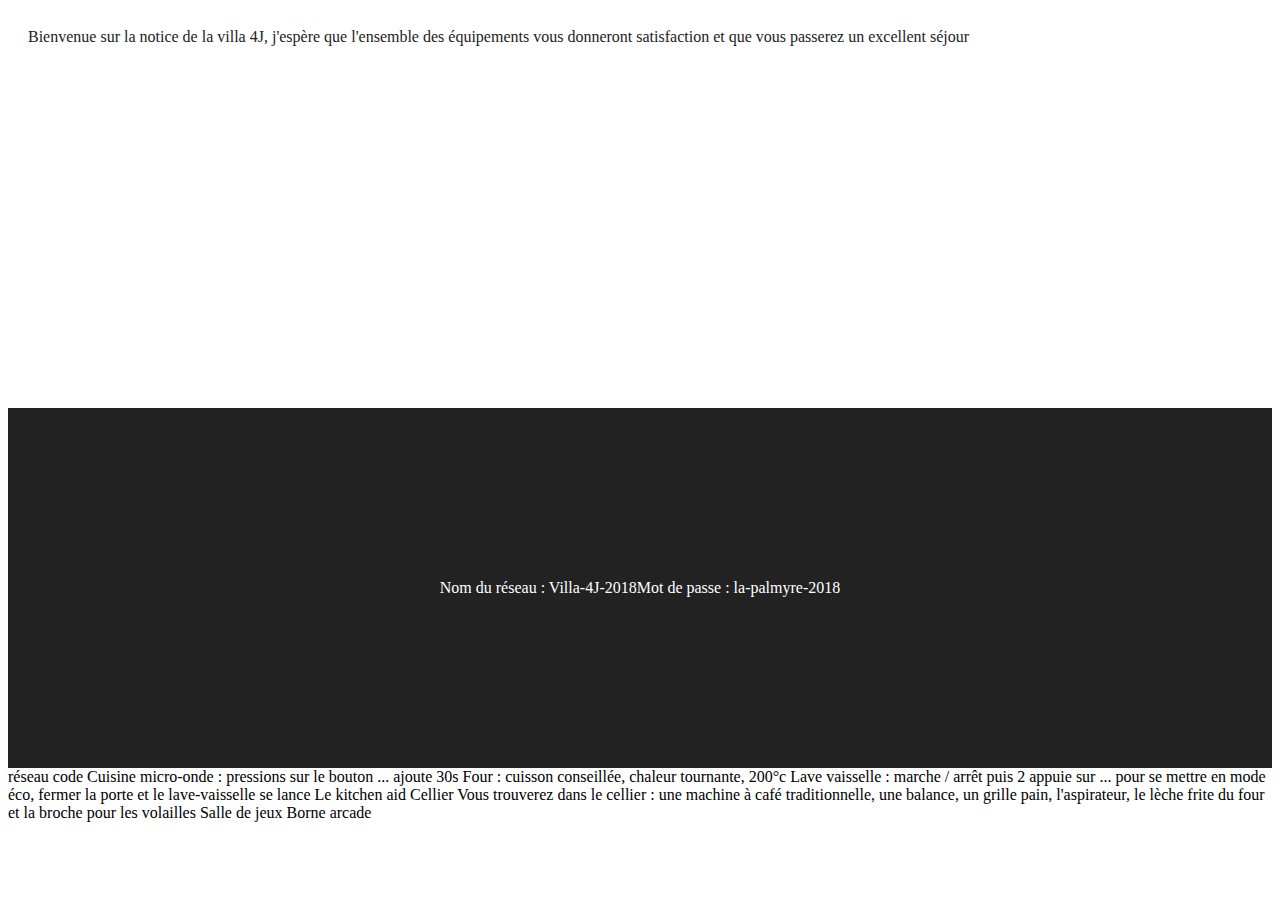
==== notice.html @ 370cd456 "create the notice page" ====
<!DOCTYPE html>
<html lang="en">
<head>
    <!-- Google Tag Manager -->
  <script>(function(w,d,s,l,i){w[l]=w[l]||[];w[l].push({'gtm.start':
  new Date().getTime(),event:'gtm.js'});var f=d.getElementsByTagName(s)[0],
  j=d.createElement(s),dl=l!='dataLayer'?'&l='+l:'';j.async=true;j.src=
  'https://www.googletagmanager.com/gtm.js?id='+i+dl;f.parentNode.insertBefore(j,f);
  })(window,document,'script','dataLayer','GTM-TRBDMS9');</script>
  <!-- End Google Tag Manager -->
  <meta charset="UTF-8">
  <meta name="viewport" content="width=device-width, initial-scale=1, shrink-to-fit=no">
  <title>Notice-Villa des 4J</title>

  <link rel="stylesheet" href="https://maxcdn.bootstrapcdn.com/bootstrap/4.0.0-beta.2/css/bootstrap.min.css" integrity="sha384-PsH8R72JQ3SOdhVi3uxftmaW6Vc51MKb0q5P2rRUpPvrszuE4W1povHYgTpBfshb" crossorigin="anonymous">

  <link rel="stylesheet" href="https://use.fontawesome.com/releases/v5.0.9/css/all.css" integrity="sha384-5SOiIsAziJl6AWe0HWRKTXlfcSHKmYV4RBF18PPJ173Kzn7jzMyFuTtk8JA7QQG1" crossorigin="anonymous">

  <link rel="stylesheet" href="https://cdnjs.cloudflare.com/ajax/libs/animate.css/3.5.2/animate.min.css">
  <link rel="stylesheet" href="my_style.css">
  <link rel="icon" href="http://capoolco.fr/wp-content/uploads/2015/04/swimming20-300x300.png">
</head>
<body>
  <!-- Google Tag Manager (noscript) -->
  <noscript><iframe src="https://www.googletagmanager.com/ns.html?id=GTM-TRBDMS9"
  height="0" width="0" style="display:none;visibility:hidden"></iframe></noscript>
  <!-- End Google Tag Manager (noscript) -->

  <div class="wrapper-bg-white d-flex justify-content-around">
    Bienvenue sur la notice de la villa 4J, j'espère que l'ensemble des équipements vous donneront satisfaction et que vous passerez un excellent séjour
  </div>
  <div class="wrapper wrapper-height d-flex flex-column justify-content-around">
    <i class="fas fa-wifi"></i>
    <p>Nom du réseau : Villa-4J-2018</p>
    <p>Mot de passe : la-palmyre-2018</p>

  </div>


  réseau
  code

  Cuisine
  micro-onde : pressions sur le bouton ... ajoute 30s
  Four : cuisson conseillée, chaleur tournante, 200°c
  Lave vaisselle : marche / arrêt puis 2 appuie sur ... pour se mettre en mode éco, fermer la porte et le lave-vaisselle se lance
  Le kitchen aid

  Cellier
  Vous trouverez dans le cellier :
  une machine à café traditionnelle, une balance, un grille pain, l'aspirateur, le lèche frite du four et la broche pour les volailles

  Salle de jeux
Borne arcade

<!--   <script src="https://code.jquery.com/jquery-3.2.1.slim.min.js" integrity="sha384-KJ3o2DKtIkvYIK3UENzmM7KCkRr/rE9/Qpg6aAZGJwFDMVNA/GpGFF93hXpG5KkN" crossorigin="anonymous"></script> -->
  <script src="https://code.jquery.com/jquery-3.1.0.js"></script>
  <script src="https://cdnjs.cloudflare.com/ajax/libs/popper.js/1.12.3/umd/popper.min.js" integrity="sha384-vFJXuSJphROIrBnz7yo7oB41mKfc8JzQZiCq4NCceLEaO4IHwicKwpJf9c9IpFgh" crossorigin="anonymous"></script>
  <script src="https://maxcdn.bootstrapcdn.com/bootstrap/4.0.0-beta.2/js/bootstrap.min.js" integrity="sha384-alpBpkh1PFOepccYVYDB4do5UnbKysX5WZXm3XxPqe5iKTfUKjNkCk9SaVuEZflJ" crossorigin="anonymous"></script>
  <script src="application.js"></script>
</body>
</html>
---- my_style.css ----
/*color variables*/
:root {
  --main-red: red;
  --main-blue: blue;
  --main-gray: #3A405A;
  --main-gray-dark: #222;
  --main-orange: #FF5714;
  --main-green: #A1C181;
  --main-white: #FFF;
  --main-bg: #353535;
  --main-black: #000;

  --wrapper-height: 65vh;
  --wrapper-bg-white-height: 40vh;
}

/*Principle element*/
body {
}

a {
  color: var(--main-gray-dark);
}

a:hover {
  text-decoration: none;
  color: var(--main-orange);
}

/*btn-calendar*/
.btn-circle {
  height: 50px;
  width: 50px;
  background-color: var(--main-orange);
  border-radius: 50%;
  color: var(--main-white);
  font-size: 25px;
  display: flex;
  justify-content: center;
  align-items: center;

}

.btn-circle a {
  color: var(--main-white);
}

.btn-circle:hover {
  border: 1px solid var(--main-orange);
  background-color: var(--main-white);
}

.btn-circle a:hover, i:hover {
  color: var(--main-orange);

}

.btn-video {
  bottom: 20px;
  right: 140px;

}.btn-phone {
  bottom: 20px;
  right: 100px;
}

.btn-mail {
  bottom: 20px;
  right: 60px;
}

.btn-calendar {
  bottom: 20px;
  right: 20px;
}

.btn-camera {
  position: absolute;
  bottom: 10px;

}

.wrapper-video {
  height:var(--wrapper-height);
  width: 100%;
  background-color: var(--main-gray-dark);
  text-align: center
}


/*item-head*/
.wrapper {
  /*height: var(--wrapper-height);*/
  width: 100%;
  display: flex;
  background-size: cover !important;
  background-position: center;
  align-items: center;
  justify-content: center;
  color: var(--main-white);
  position:relative;
  text-align: center;
  /*padding: 10px;*/
  background-color: var(--main-gray-dark)
}

.wrapper-height {
  height: var(--wrapper-bg-white-height);
}

.wrapper-bg-white {
  min-height: var(--wrapper-bg-white-height);
  color: var(--main-gray-dark);
  background-color: var(--main-white);
  flex-direction: column;
  padding: 20px;
}

.carousel-position {
  position: relative;
}

.home-page {
  height: var(--wrapper-height);
}

.text-shadow-banner {
  text-shadow: 0 5px 5px rgba(0,0,0,0.6);
}


.div-item {
  background-color: var(--main-white);
}

.visible {
  visibility: visible;
}
.invisible {
  visibility: hidden;
}

.informations {
  right: 3px;
  background-color: red;
  position: absolute;
  padding: 5px;
  border-radius: 3px;
  top: 39px;
  width: 150px;
  height:60px;
  /*TODO vertical text align*/
  box-shadow: 0 5px 5px rgba(0,0,0,0.2);
  transform: rotate(0.1turn);
  display: flex;
  justify-content: center;
  align-items: center;
}
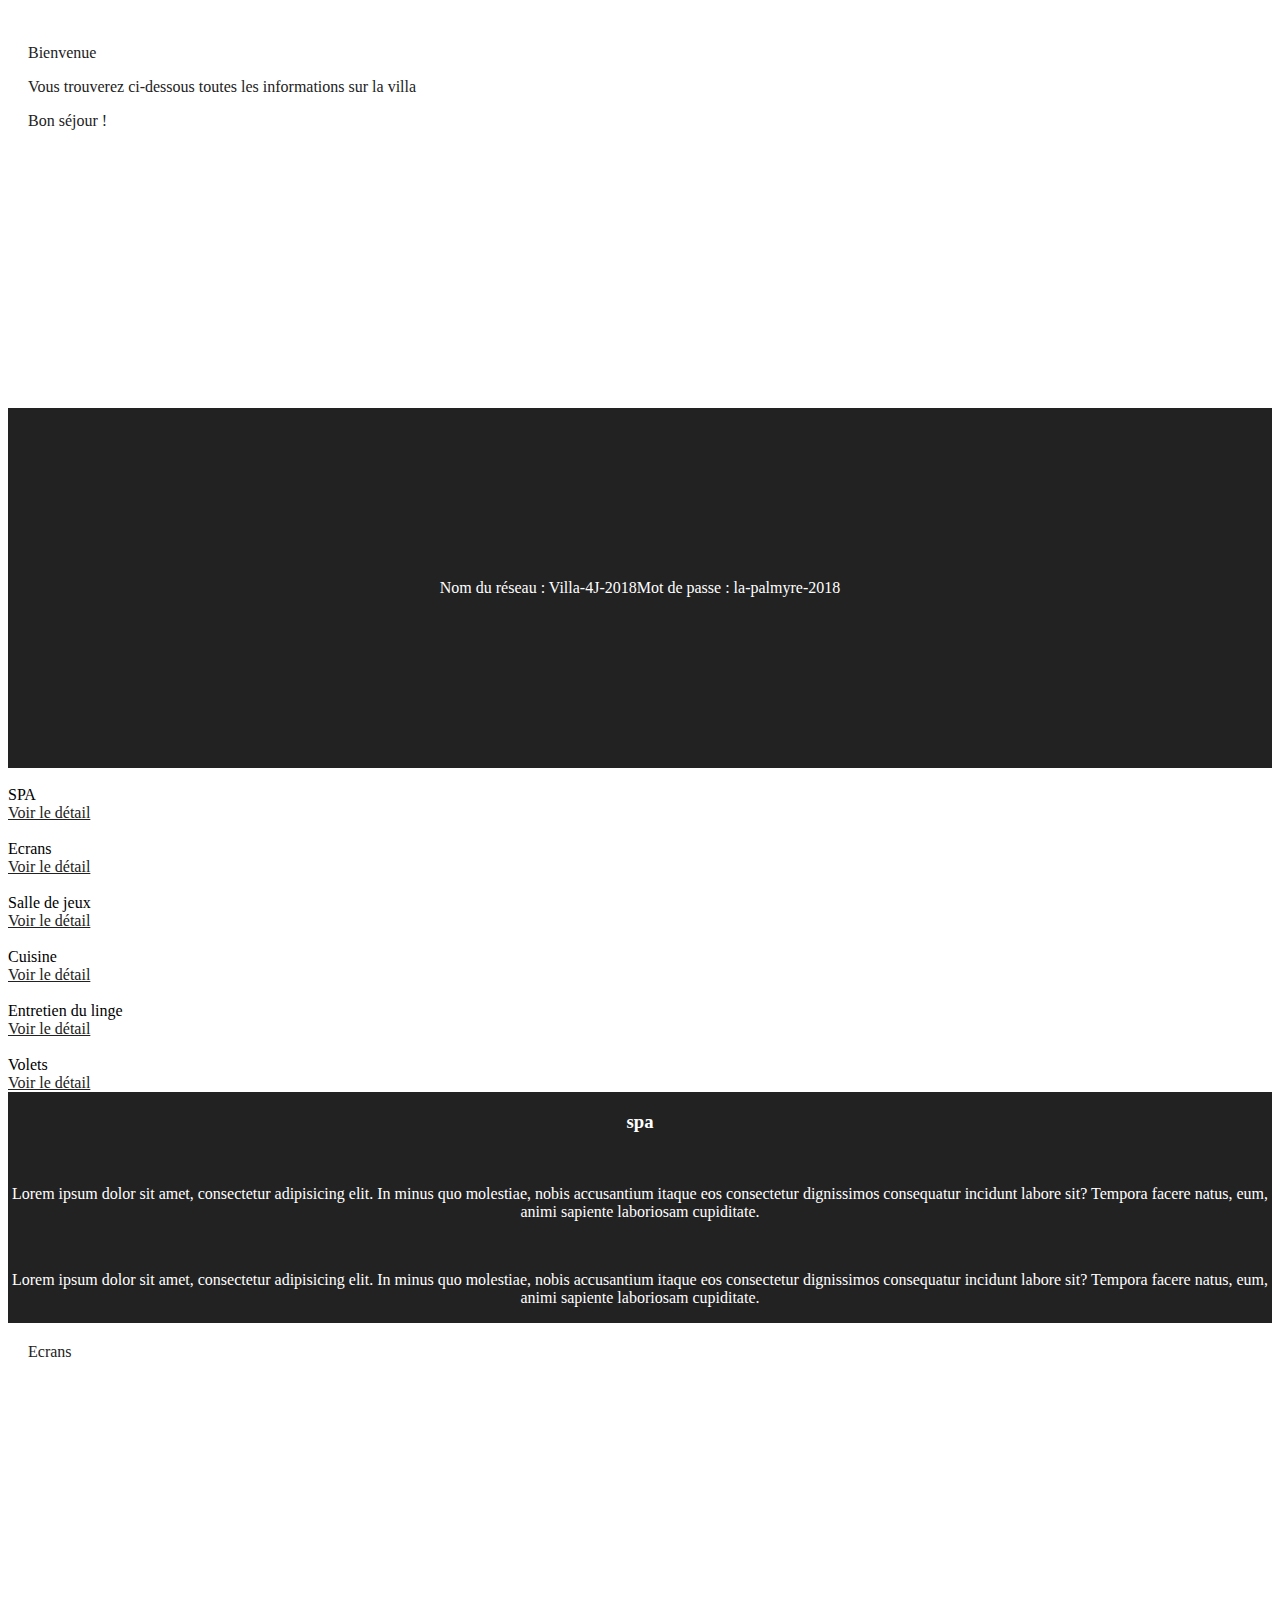
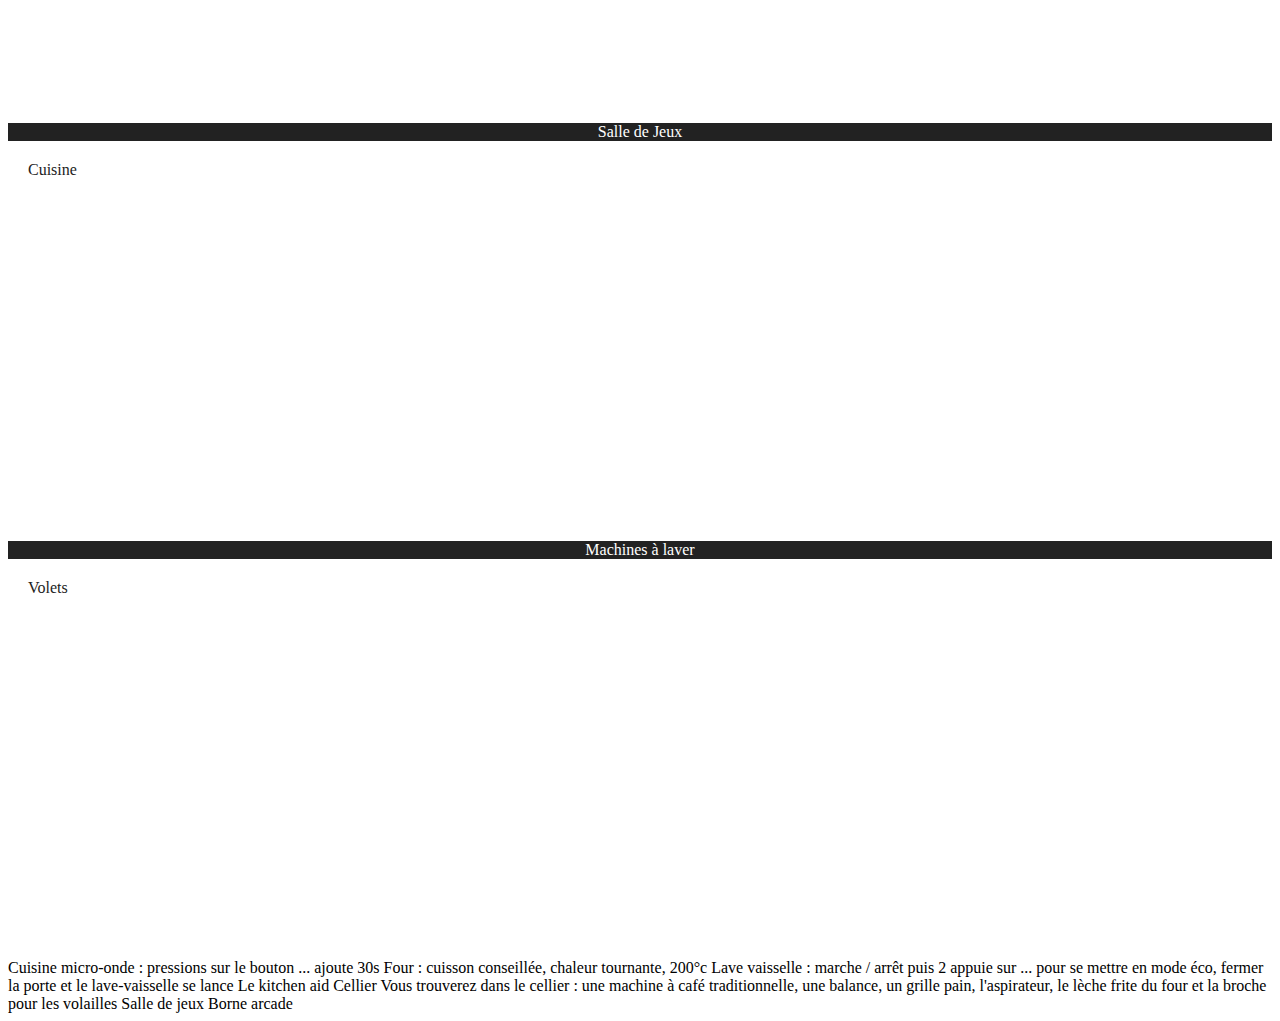
==== commit 1fab0119: "Fix the sun (size and color), organize a template for the notice stepts" ====
--- a/notice.html
+++ b/notice.html
@@ -26,19 +26,142 @@
   height="0" width="0" style="display:none;visibility:hidden"></iframe></noscript>
   <!-- End Google Tag Manager (noscript) -->
 
-  <div class="wrapper-bg-white d-flex justify-content-around">
-    Bienvenue sur la notice de la villa 4J, j'espère que l'ensemble des équipements vous donneront satisfaction et que vous passerez un excellent séjour
+  <div class="wrapper-bg-white d-flex justify-content-center">
+    <div class="sun-title text-center">
+      <i class="fas fa-sun"></i>
+    </div>
+    <div>
+      <p class="text-center">Bienvenue</p>
+      <p class="text-center">Vous trouverez ci-dessous toutes les informations sur la villa</p>
+      <p class="text-center">Bon séjour !</p>
+    </div>
   </div>
   <div class="wrapper wrapper-height d-flex flex-column justify-content-around">
     <i class="fas fa-wifi"></i>
     <p>Nom du réseau : Villa-4J-2018</p>
     <p>Mot de passe : la-palmyre-2018</p>
-
   </div>
 
-
-  réseau
-  code
+  <div class="container">
+    <div class="row">
+      <div class="col-sm-12 col-md-6 col-lg-3">
+          <div class="card my-3 shadow-lg"><img src="http://res.cloudinary.com/dmbf8fog4/image/upload/c_scale,w_600/v1524171006/IMG_3764_b7kdpb.jpg" alt="" class="card-img-top">
+              <div class="card-body">
+                <div class="card-title">
+                  SPA
+                </div>
+                  <a href="#spa" class="btn btn-primary btn-block">
+                    Voir le détail
+                  </a>
+              </div>
+            </img>
+          </div>
+      </div>
+      <div class="col-sm-12 col-md-6 col-lg-3">
+        <div class="card my-3"><img src="http://res.cloudinary.com/dmbf8fog4/image/upload/c_scale,w_600/v1526966107/IMG_4078_tdzbux.jpg" alt="" class="card-img-top">
+            <div class="card-body">
+              <div class="card-title">
+                Ecrans
+              </div>
+                <a href="#screens" class="btn btn-primary btn-block">
+                  Voir le détail
+                </a>
+            </div>
+          </img>
+        </div>
+      </div>
+      <div class="col-sm-12 col-md-6 col-lg-3">
+        <div class="card my-3"><img src="http://res.cloudinary.com/dmbf8fog4/image/upload/c_scale,w_600/v1526966107/IMG_4078_tdzbux.jpg" alt="" class="card-img-top">
+            <div class="card-body">
+              <div class="card-title">
+                Salle de jeux
+              </div>
+                <a href="#play-room" class="btn btn-primary btn-block">
+                  Voir le détail
+                </a>
+            </div>
+          </img>
+        </div>
+      </div>
+      <div class="col-sm-12 col-md-6 col-lg-3">
+        <div class="card my-3"><img src="http://res.cloudinary.com/dmbf8fog4/image/upload/c_scale,w_600/v1522051456/IMG_3537_s23v8b.jpg" alt="" class="card-img-top">
+            <div class="card-body">
+              <div class="card-title">
+                Cuisine
+              </div>
+                <a href="#kitchen" class="btn btn-primary btn-block">
+                  Voir le détail
+                </a>
+            </div>
+          </img>
+        </div>
+      </div>
+      <div class="col-sm-12 col-md-6 col-lg-3">
+        <div class="card my-3"><img src="http://res.cloudinary.com/dmbf8fog4/image/upload/c_scale,w_600/v1526966107/IMG_4078_tdzbux.jpg" alt="" class="card-img-top">
+            <div class="card-body">
+              <div class="card-title">
+                Entretien du linge
+              </div>
+                <a href="#washing-machines" class="btn btn-primary btn-block">
+                  Voir le détail
+                </a>
+            </div>
+          </img>
+        </div>
+      </div>
+      <div class="col-sm-12 col-md-6 col-lg-3">
+        <div class="card my-3"><img src="http://res.cloudinary.com/dmbf8fog4/image/upload/c_scale,w_600/v1526966107/IMG_4078_tdzbux.jpg" alt="" class="card-img-top">
+            <div class="card-body">
+              <div class="card-title">
+                Volets
+              </div>
+                <a href="#closing-doors" class="btn btn-primary btn-block">
+                  Voir le détail
+                </a>
+            </div>
+          </img>
+        </div>
+      </div>
+    </div>
+  </div>
+  <div class="container">
+    <div class="wrapper wrapper-heigt" id="spa">
+      <div class="row">
+        <div class="col-sm-12">
+          <h3>spa</h3>
+        </div>
+          <div class="col-sm-12 col-md-6 col-lg-3">
+            <div class="card my-3 shadow-lg">
+              <img src="http://res.cloudinary.com/dmbf8fog4/image/upload/c_scale,w_600/v1524171006/IMG_3764_b7kdpb.jpg" alt="" class="card-img-top">
+              <div class="card-body">
+                <p class="card-text">
+                  Lorem ipsum dolor sit amet, consectetur adipisicing elit. In minus quo molestiae, nobis accusantium itaque eos consectetur dignissimos consequatur incidunt labore sit? Tempora facere natus, eum, animi sapiente laboriosam cupiditate.
+                </p>
+              </div>
+            </div>
+          </div>
+          <div class="col-sm-12 col-md-1 d-flex align-items-center justify-content-center">
+            <i class="fas fa-arrow-circle-right"></i>
+          </div>
+          <div class="col-sm-12 col-md-6 col-lg-3">
+            <div class="card my-3 shadow-lg">
+              <img src="http://res.cloudinary.com/dmbf8fog4/image/upload/c_scale,w_600/v1524171006/IMG_3764_b7kdpb.jpg" alt="" class="card-img-top">
+              <div class="card-body">
+                <p class="card-text">
+                  Lorem ipsum dolor sit amet, consectetur adipisicing elit. In minus quo molestiae, nobis accusantium itaque eos consectetur dignissimos consequatur incidunt labore sit? Tempora facere natus, eum, animi sapiente laboriosam cupiditate.
+                </p>
+              </div>
+            </div>
+          </div>
+      </div>
+    </div>
+    <div class="wrapper-bg-white wrapper-heigt" id="screens">Ecrans</div>
+    <div class="wrapper wrapper-heigt" id="play-room">Salle de Jeux</div>
+    <div class="wrapper-bg-white wrapper-heigt" id="kitchen">Cuisine</div>
+    <div class="wrapper wrapper-heigt" id="washing-machines">Machines à laver</div>
+    <div class="wrapper-bg-white wrapper-heigt" id="closing-doors">Volets</div>
+  </div>
+</div>
 
   Cuisine
   micro-onde : pressions sur le bouton ... ajoute 30s
--- a/my_style.css
+++ b/my_style.css
@@ -156,3 +156,8 @@
   justify-content: center;
   align-items: center;
 }
+
+.sun-title {
+  color: orange;
+  font-size: 40px;
+}
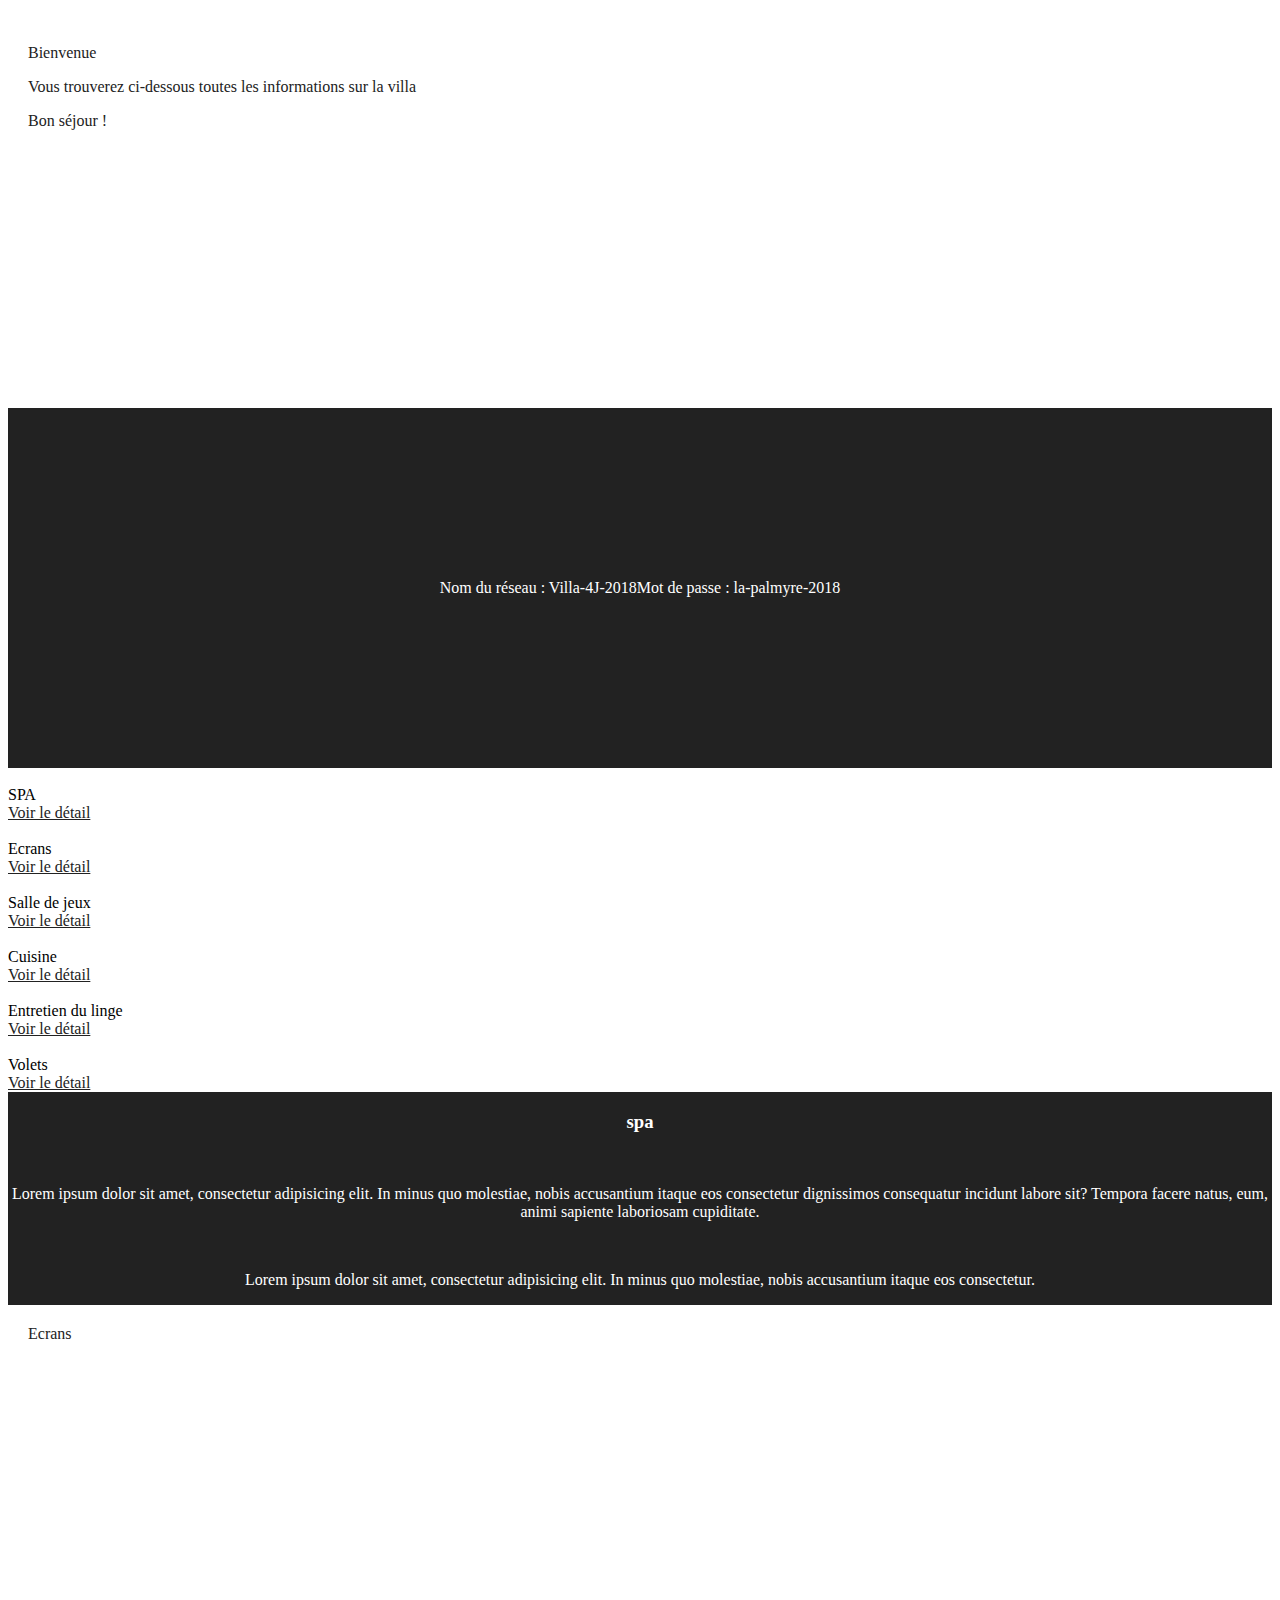
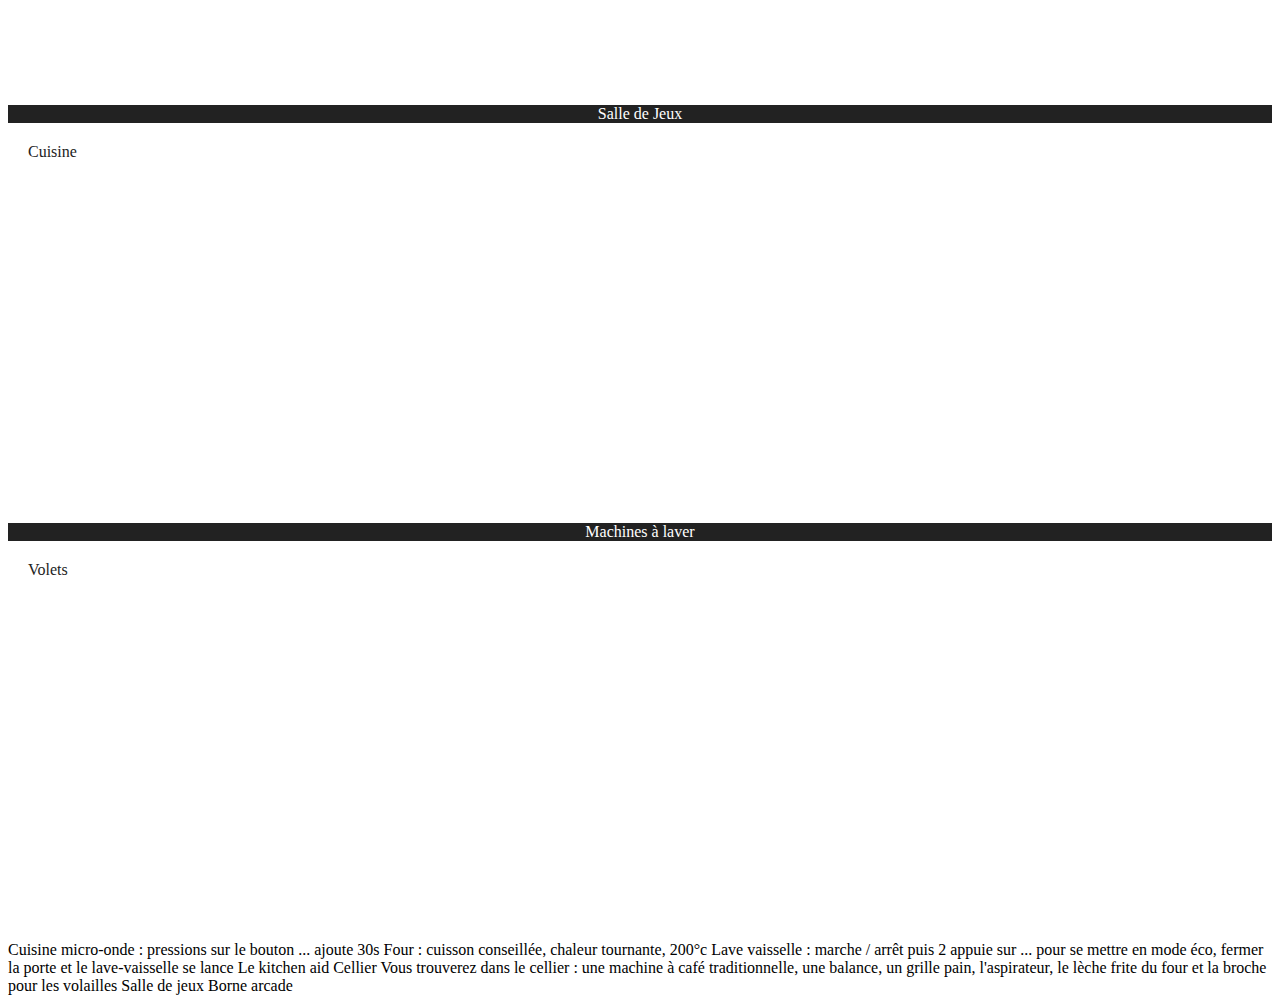
==== commit 4dd6b0c2: "change the card text color" ====
--- a/notice.html
+++ b/notice.html
@@ -131,9 +131,9 @@
           <h3>spa</h3>
         </div>
           <div class="col-sm-12 col-md-6 col-lg-3">
-            <div class="card my-3 shadow-lg">
+            <div class="card my-3">
               <img src="http://res.cloudinary.com/dmbf8fog4/image/upload/c_scale,w_600/v1524171006/IMG_3764_b7kdpb.jpg" alt="" class="card-img-top">
-              <div class="card-body">
+              <div class="card-body text-dark">
                 <p class="card-text">
                   Lorem ipsum dolor sit amet, consectetur adipisicing elit. In minus quo molestiae, nobis accusantium itaque eos consectetur dignissimos consequatur incidunt labore sit? Tempora facere natus, eum, animi sapiente laboriosam cupiditate.
                 </p>
@@ -144,11 +144,11 @@
             <i class="fas fa-arrow-circle-right"></i>
           </div>
           <div class="col-sm-12 col-md-6 col-lg-3">
-            <div class="card my-3 shadow-lg">
+            <div class="card my-3">
               <img src="http://res.cloudinary.com/dmbf8fog4/image/upload/c_scale,w_600/v1524171006/IMG_3764_b7kdpb.jpg" alt="" class="card-img-top">
-              <div class="card-body">
+              <div class="card-body text-dark">
                 <p class="card-text">
-                  Lorem ipsum dolor sit amet, consectetur adipisicing elit. In minus quo molestiae, nobis accusantium itaque eos consectetur dignissimos consequatur incidunt labore sit? Tempora facere natus, eum, animi sapiente laboriosam cupiditate.
+                  Lorem ipsum dolor sit amet, consectetur adipisicing elit. In minus quo molestiae, nobis accusantium itaque eos consectetur.
                 </p>
               </div>
             </div>
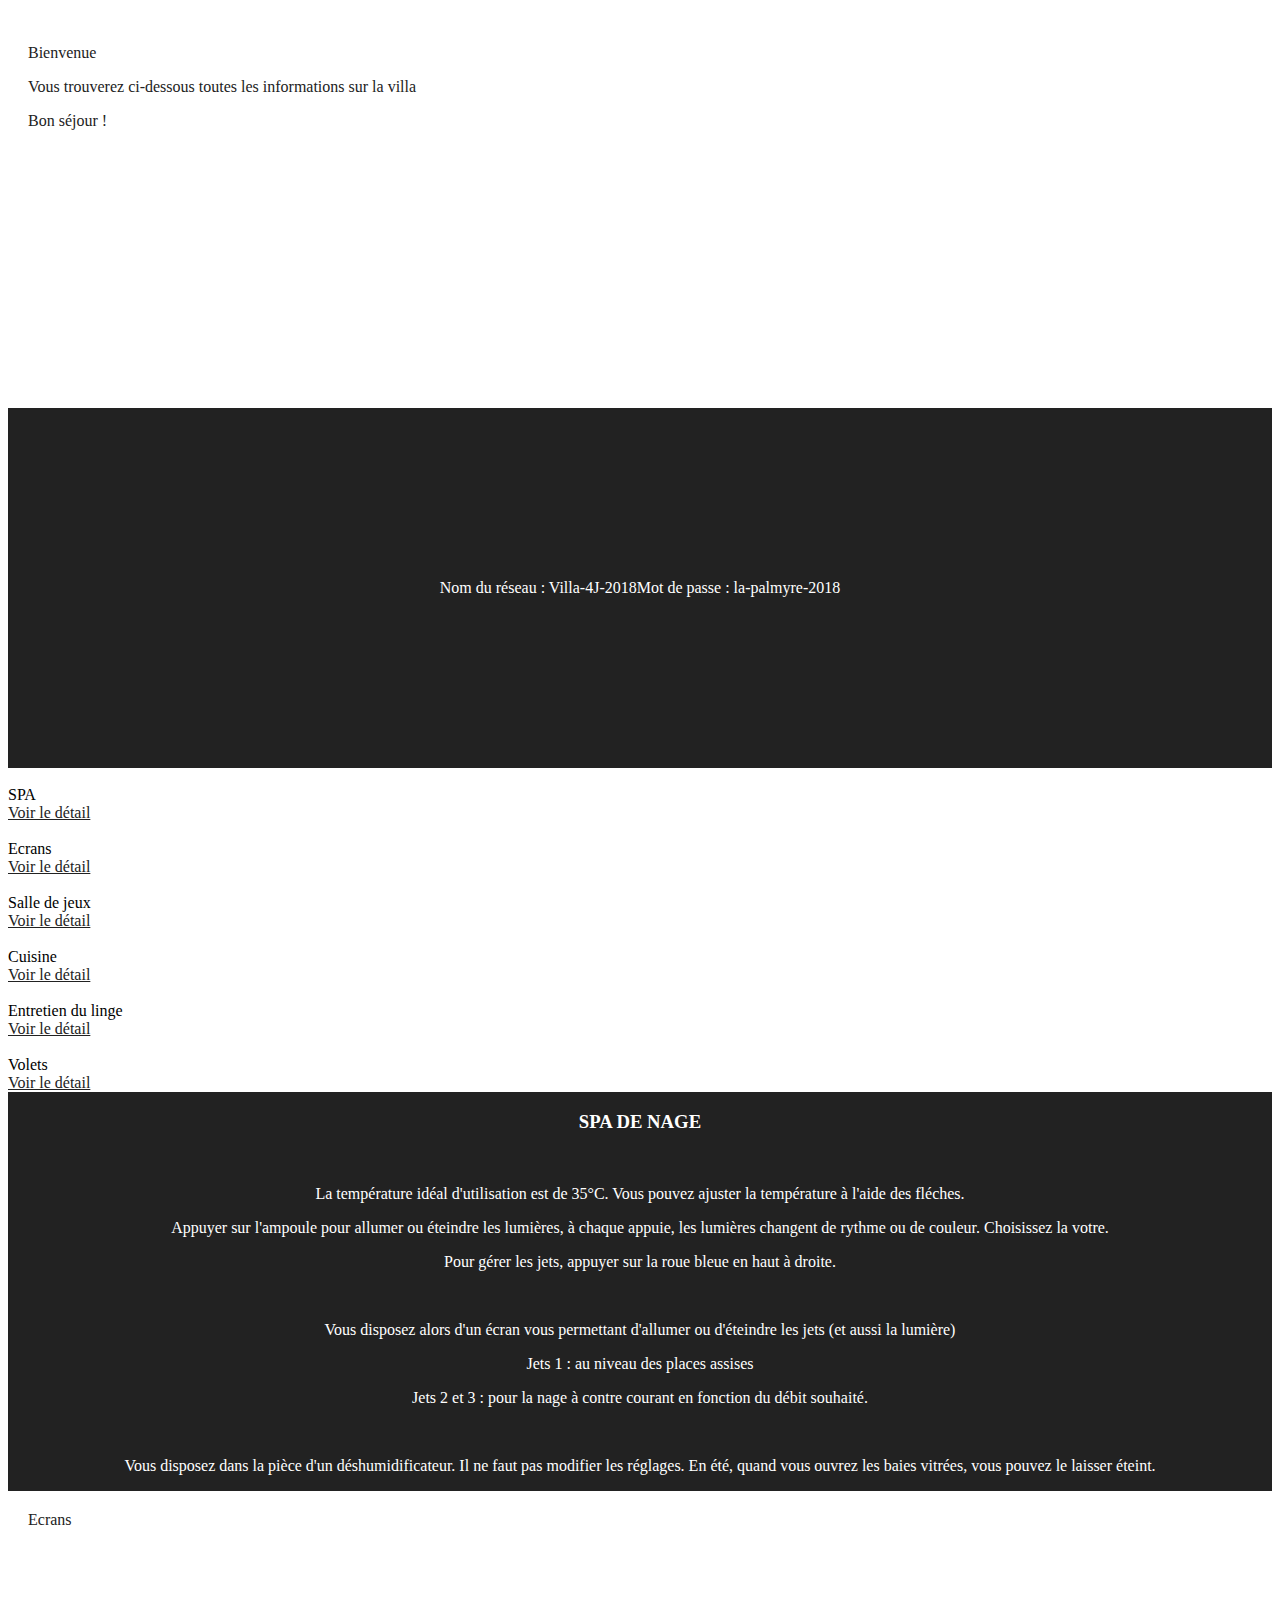
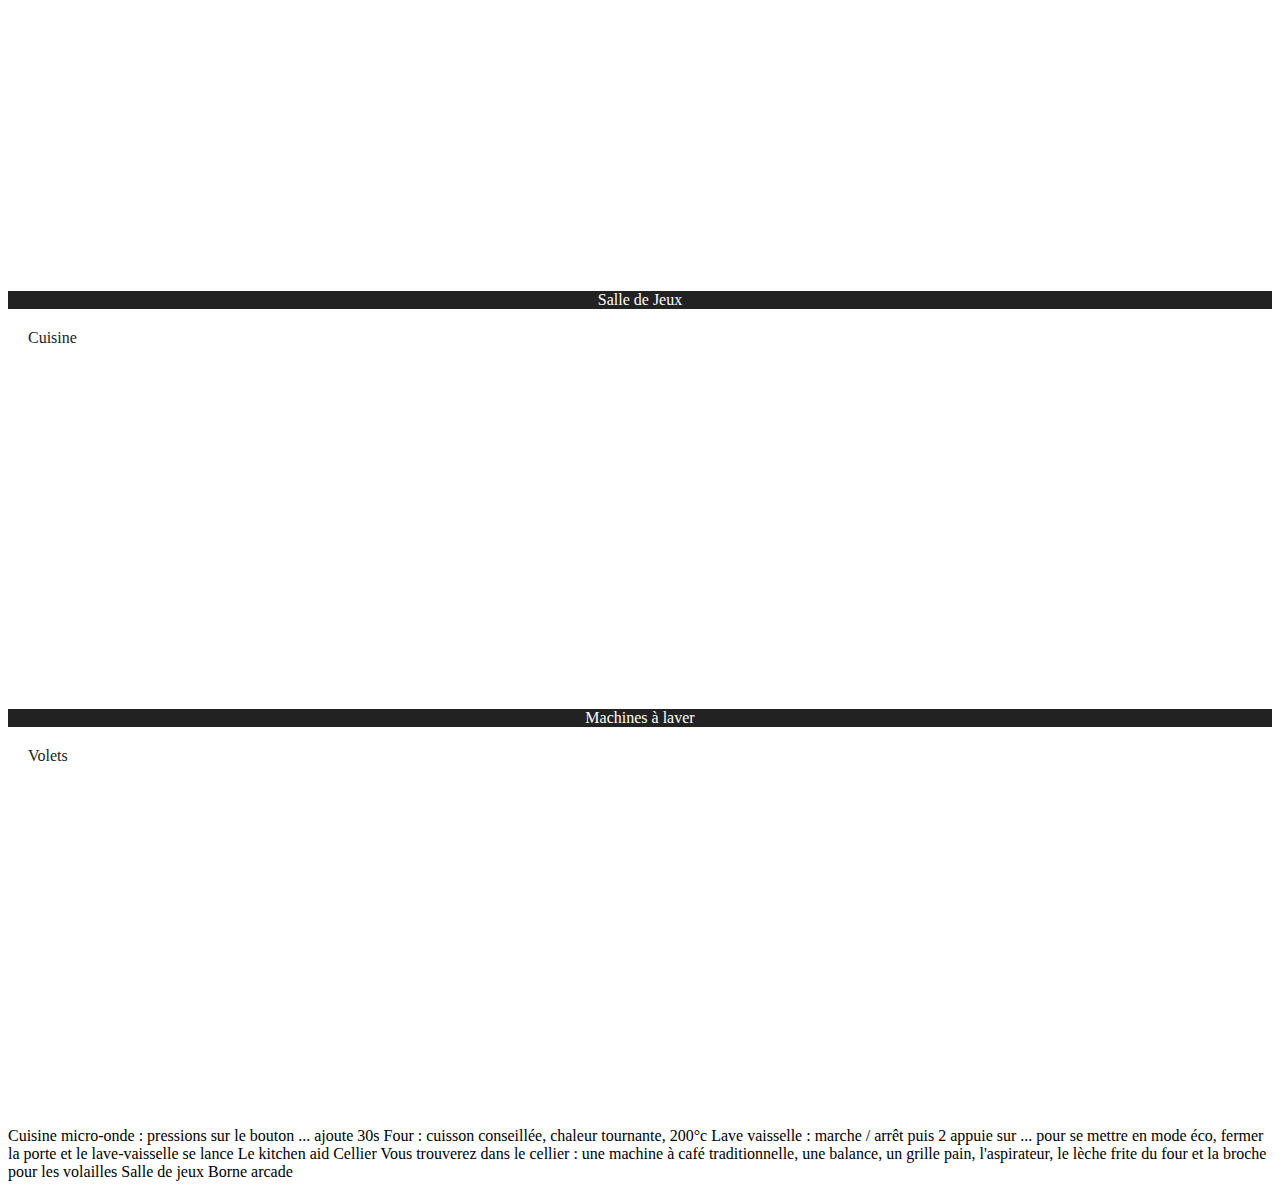
==== commit c04aa0b8: "write explanation about sspa sets" ====
--- a/notice.html
+++ b/notice.html
@@ -27,7 +27,7 @@
   <!-- End Google Tag Manager (noscript) -->
 
   <div class="wrapper-bg-white d-flex justify-content-center">
-    <div class="sun-title text-center">
+    <div class="i-title text-center">
       <i class="fas fa-sun"></i>
     </div>
     <div>
@@ -127,32 +127,60 @@
   <div class="container">
     <div class="wrapper wrapper-heigt" id="spa">
       <div class="row">
-        <div class="col-sm-12">
-          <h3>spa</h3>
-        </div>
-          <div class="col-sm-12 col-md-6 col-lg-3">
+        <div class="col-sm-12 ">
+          <h3>SPA DE NAGE</h3>
+        </div>
+        <div class="d-flex justify-content-center">
+
+          <div class="col-sm-12 col-md-5 col-lg-3">
             <div class="card my-3">
-              <img src="http://res.cloudinary.com/dmbf8fog4/image/upload/c_scale,w_600/v1524171006/IMG_3764_b7kdpb.jpg" alt="" class="card-img-top">
+              <img src="http://res.cloudinary.com/dmbf8fog4/image/upload/c_scale,w_600/a_270/v1530201038/IMG_4190_eqkwek.jpg" alt="" class="card-img-top">
               <div class="card-body text-dark">
                 <p class="card-text">
-                  Lorem ipsum dolor sit amet, consectetur adipisicing elit. In minus quo molestiae, nobis accusantium itaque eos consectetur dignissimos consequatur incidunt labore sit? Tempora facere natus, eum, animi sapiente laboriosam cupiditate.
-                </p>
-              </div>
-            </div>
-          </div>
-          <div class="col-sm-12 col-md-1 d-flex align-items-center justify-content-center">
+                  La température idéal d'utilisation est de 35°C. Vous pouvez ajuster la température à l'aide des fléches.
+                </p>
+                <p>
+                  Appuyer sur l'ampoule pour allumer ou éteindre les lumières, à chaque appuie, les lumières changent de rythme ou de couleur. Choisissez la votre.
+                </p>
+                <p>
+                  Pour gérer les jets, appuyer sur la roue bleue en haut à droite.
+                </p>
+              </div>
+            </div>
+          </div>
+          <div class="col-sm-12 col-md-1 d-flex align-items-center justify-content-center i-title">
             <i class="fas fa-arrow-circle-right"></i>
           </div>
-          <div class="col-sm-12 col-md-6 col-lg-3">
+          <div class="col-sm-12 col-md-5 col-lg-3">
             <div class="card my-3">
-              <img src="http://res.cloudinary.com/dmbf8fog4/image/upload/c_scale,w_600/v1524171006/IMG_3764_b7kdpb.jpg" alt="" class="card-img-top">
+              <img src="http://res.cloudinary.com/dmbf8fog4/image/upload/c_scale,w_600/a_270/v1530200538/IMG_4191_foqwzw.jpg" alt="" class="card-img-top">
               <div class="card-body text-dark">
                 <p class="card-text">
-                  Lorem ipsum dolor sit amet, consectetur adipisicing elit. In minus quo molestiae, nobis accusantium itaque eos consectetur.
-                </p>
-              </div>
-            </div>
-          </div>
+                  Vous disposez alors d'un écran vous permettant d'allumer ou d'éteindre les jets (et aussi la lumière)
+                </p>
+                <p>
+                  Jets 1 : au niveau des places assises
+                </p>
+                <p>
+                  Jets 2 et 3 : pour la nage à contre courant en fonction du débit souhaité.
+                </p>
+              </div>
+            </div>
+          </div>
+          <div class="col-sm-12 col-md-1 d-flex align-items-center justify-content-center i-title">
+            <i class="fas fa-arrow-circle-right"></i>
+          </div>
+          <div class="col-sm-12 col-md-5 col-lg-3">
+            <div class="card my-3">
+              <img src="http://res.cloudinary.com/dmbf8fog4/image/upload/c_scale,w_600/v1530200530/IMG_4192_epe0ak.jpg" alt="" class="card-img-top">
+              <div class="card-body text-dark">
+                <p class="card-text">
+                  Vous disposez dans la pièce d'un déshumidificateur. Il ne faut pas modifier les réglages. En été, quand vous ouvrez les baies vitrées, vous pouvez le laisser éteint.
+                </p>
+              </div>
+            </div>
+          </div>
+        </div>
       </div>
     </div>
     <div class="wrapper-bg-white wrapper-heigt" id="screens">Ecrans</div>
--- a/my_style.css
+++ b/my_style.css
@@ -101,7 +101,7 @@
   position:relative;
   text-align: center;
   /*padding: 10px;*/
-  background-color: var(--main-gray-dark)
+  background-color: var(--main-gray-dark);
 }
 
 .wrapper-height {
@@ -157,7 +157,7 @@
   align-items: center;
 }
 
-.sun-title {
-  color: orange;
+.i-title {
+  color: var(--main-orange);
   font-size: 40px;
 }
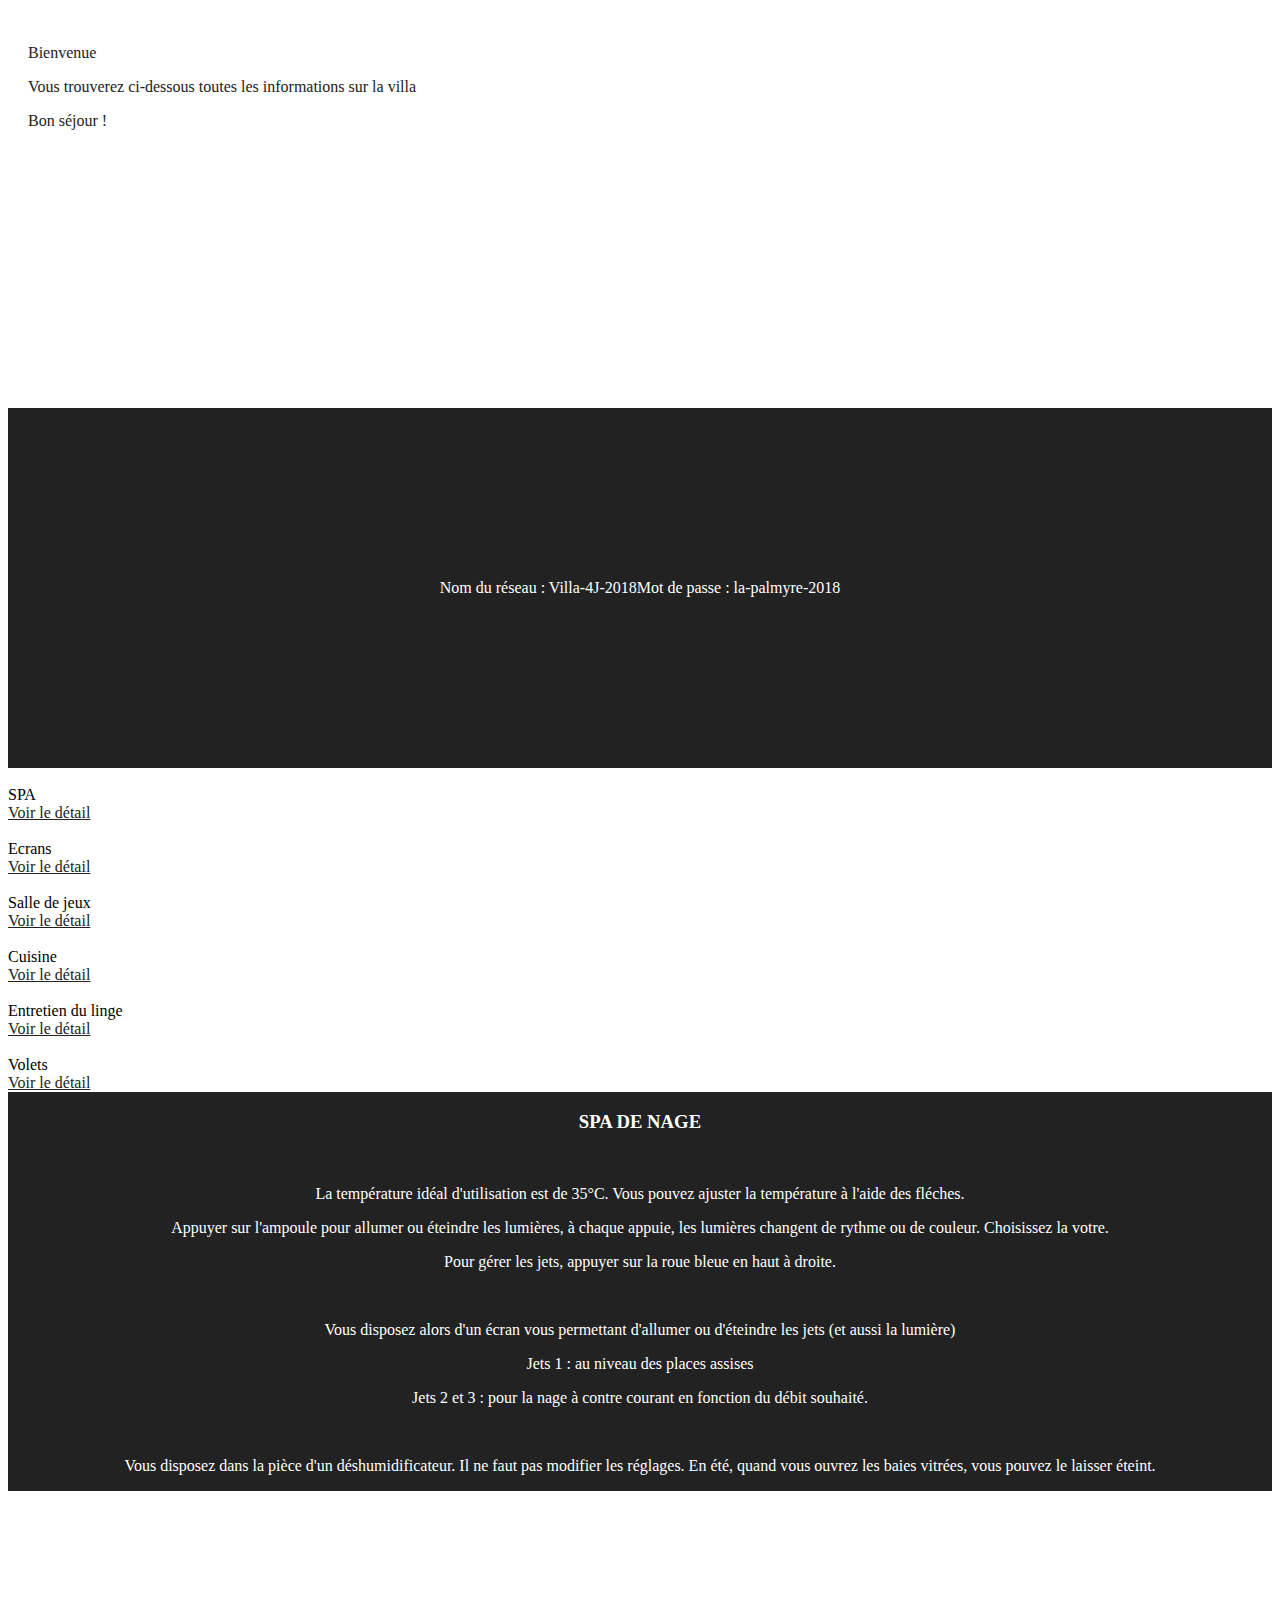
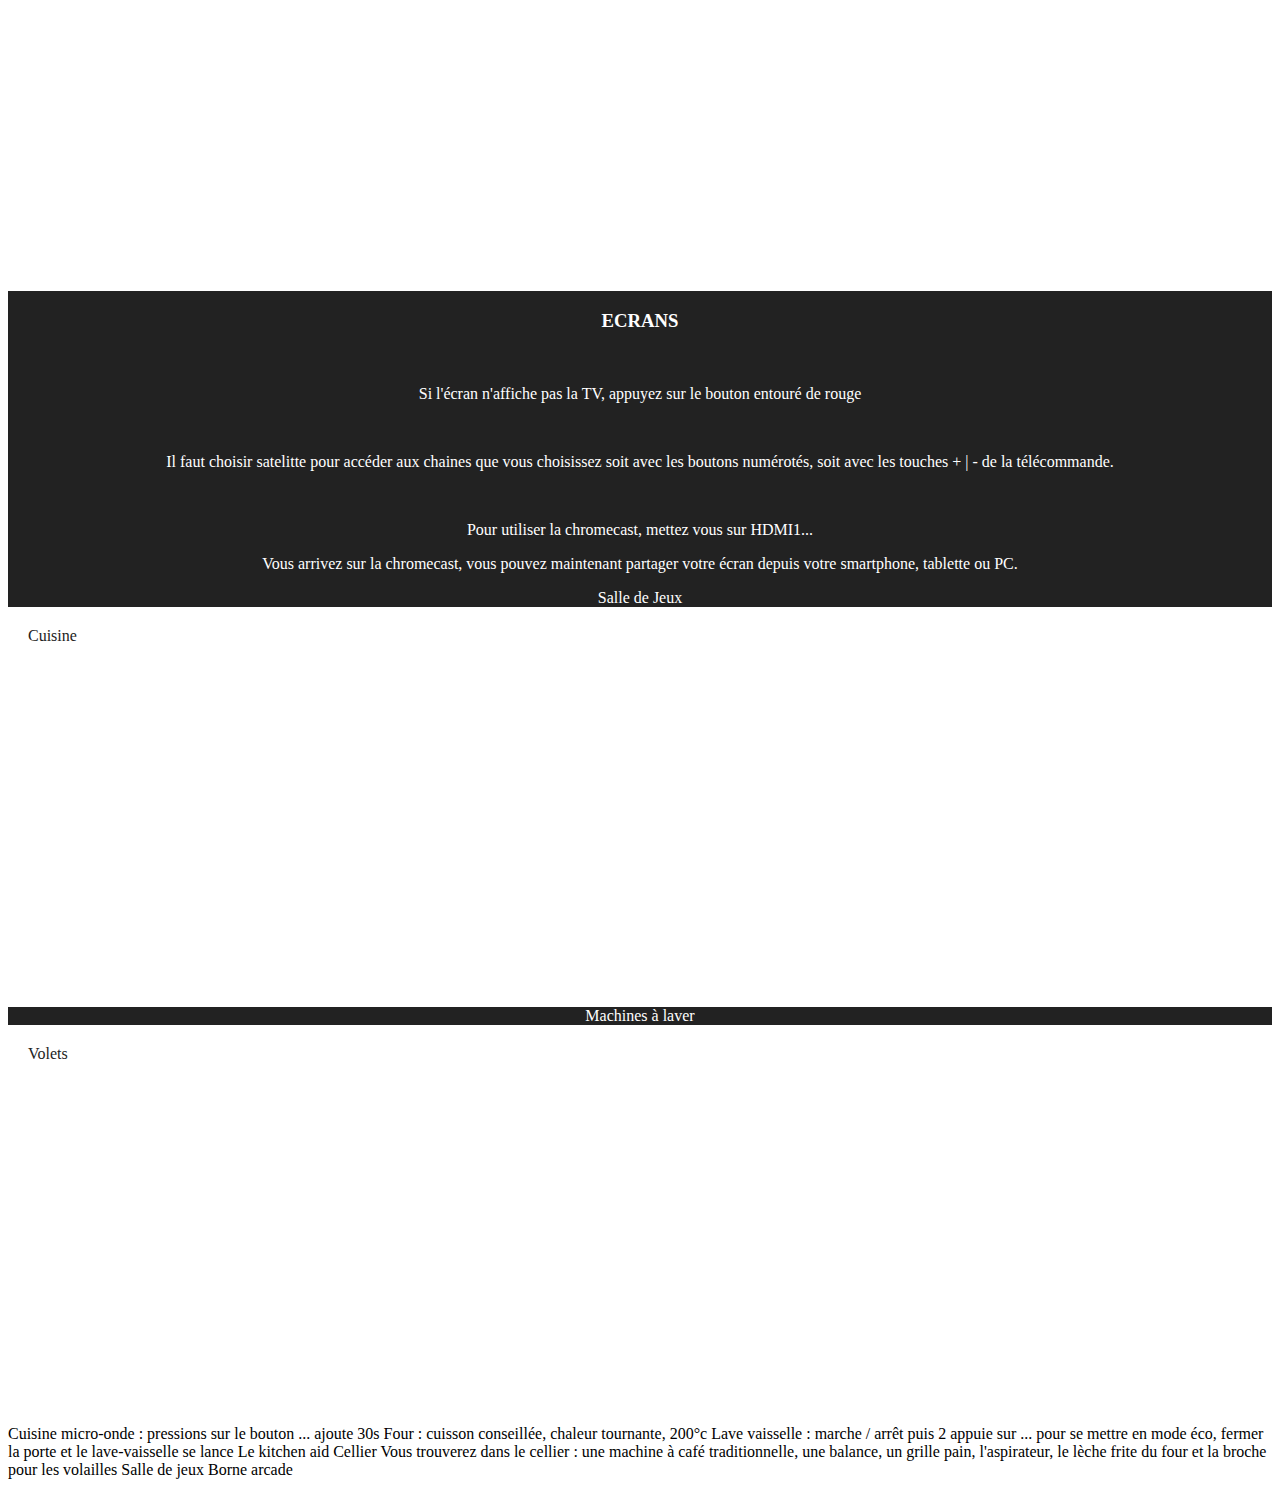
==== commit 9180c959: "details for cscreens explanations" ====
--- a/notice.html
+++ b/notice.html
@@ -58,7 +58,7 @@
           </div>
       </div>
       <div class="col-sm-12 col-md-6 col-lg-3">
-        <div class="card my-3"><img src="http://res.cloudinary.com/dmbf8fog4/image/upload/c_scale,w_600/v1526966107/IMG_4078_tdzbux.jpg" alt="" class="card-img-top">
+        <div class="card my-3"><img src="http://res.cloudinary.com/dmbf8fog4/image/upload/c_scale,w_600/v1530203824/IMG_4197_qjleun.jpg" alt="" class="card-img-top">
             <div class="card-body">
               <div class="card-title">
                 Ecrans
@@ -130,8 +130,6 @@
         <div class="col-sm-12 ">
           <h3>SPA DE NAGE</h3>
         </div>
-        <div class="d-flex justify-content-center">
-
           <div class="col-sm-12 col-md-5 col-lg-3">
             <div class="card my-3">
               <img src="http://res.cloudinary.com/dmbf8fog4/image/upload/c_scale,w_600/a_270/v1530201038/IMG_4190_eqkwek.jpg" alt="" class="card-img-top">
@@ -183,7 +181,53 @@
         </div>
       </div>
     </div>
-    <div class="wrapper-bg-white wrapper-heigt" id="screens">Ecrans</div>
+    <div class="wrapper-bg-white wrapper-heigt"></div>
+        <div class="wrapper wrapper-heigt" id="screens">
+      <div class="row">
+        <div class="col-sm-12 ">
+          <h3>ECRANS</h3>
+        </div>
+
+          <div class="col-sm-12 col-md-5 col-lg-3">
+            <div class="card my-3">
+              <img src="http://res.cloudinary.com/dmbf8fog4/image/upload/c_scale,w_600/v1530203225/IMG_4195_e212qj.jpg" alt="" class="card-img-top">
+              <div class="card-body text-dark">
+                <p class="card-text">
+                  Si l'écran n'affiche pas la TV, appuyez sur le bouton entouré de rouge
+                </p>
+              </div>
+            </div>
+          </div>
+          <div class="col-sm-12 col-md-1 d-flex align-items-center justify-content-center i-title">
+            <i class="fas fa-arrow-circle-right"></i>
+          </div>
+          <div class="col-sm-12 col-md-5 col-lg-3">
+            <div class="card my-3">
+              <img src="http://res.cloudinary.com/dmbf8fog4/image/upload/c_scale,w_600/v1530203231/IMG_4193_spcloe.jpg" alt="" class="card-img-top">
+              <div class="card-body text-dark">
+                <p class="card-text">
+                 Il faut choisir satelitte pour accéder aux chaines que vous choisissez soit avec les boutons numérotés, soit avec les touches + | - de la télécommande.
+                </p>
+
+              </div>
+            </div>
+          </div>
+          <div class="col-sm-12 col-md-1 d-flex align-items-center justify-content-center i-title">
+            <i class="fas fa-arrow-circle-right"></i>
+          </div>
+          <div class="col-sm-12 col-md-5 col-lg-3">
+            <div class="card my-3">
+              <img src="http://res.cloudinary.com/dmbf8fog4/image/upload/c_scale,h_298,w_600/v1530204219/IMG_4193_2_muzkg4.jpg" alt="" class="card-img-top">
+              <div class="card-body text-dark">
+                <p class="card-text">
+                  Pour utiliser la chromecast, mettez vous sur HDMI1...
+                </p>
+                <p>Vous arrivez sur la chromecast, vous pouvez maintenant partager votre écran depuis votre smartphone, tablette ou PC.</p>
+              </div>
+            </div>
+          </div>
+      </div>
+    </div>
     <div class="wrapper wrapper-heigt" id="play-room">Salle de Jeux</div>
     <div class="wrapper-bg-white wrapper-heigt" id="kitchen">Cuisine</div>
     <div class="wrapper wrapper-heigt" id="washing-machines">Machines à laver</div>
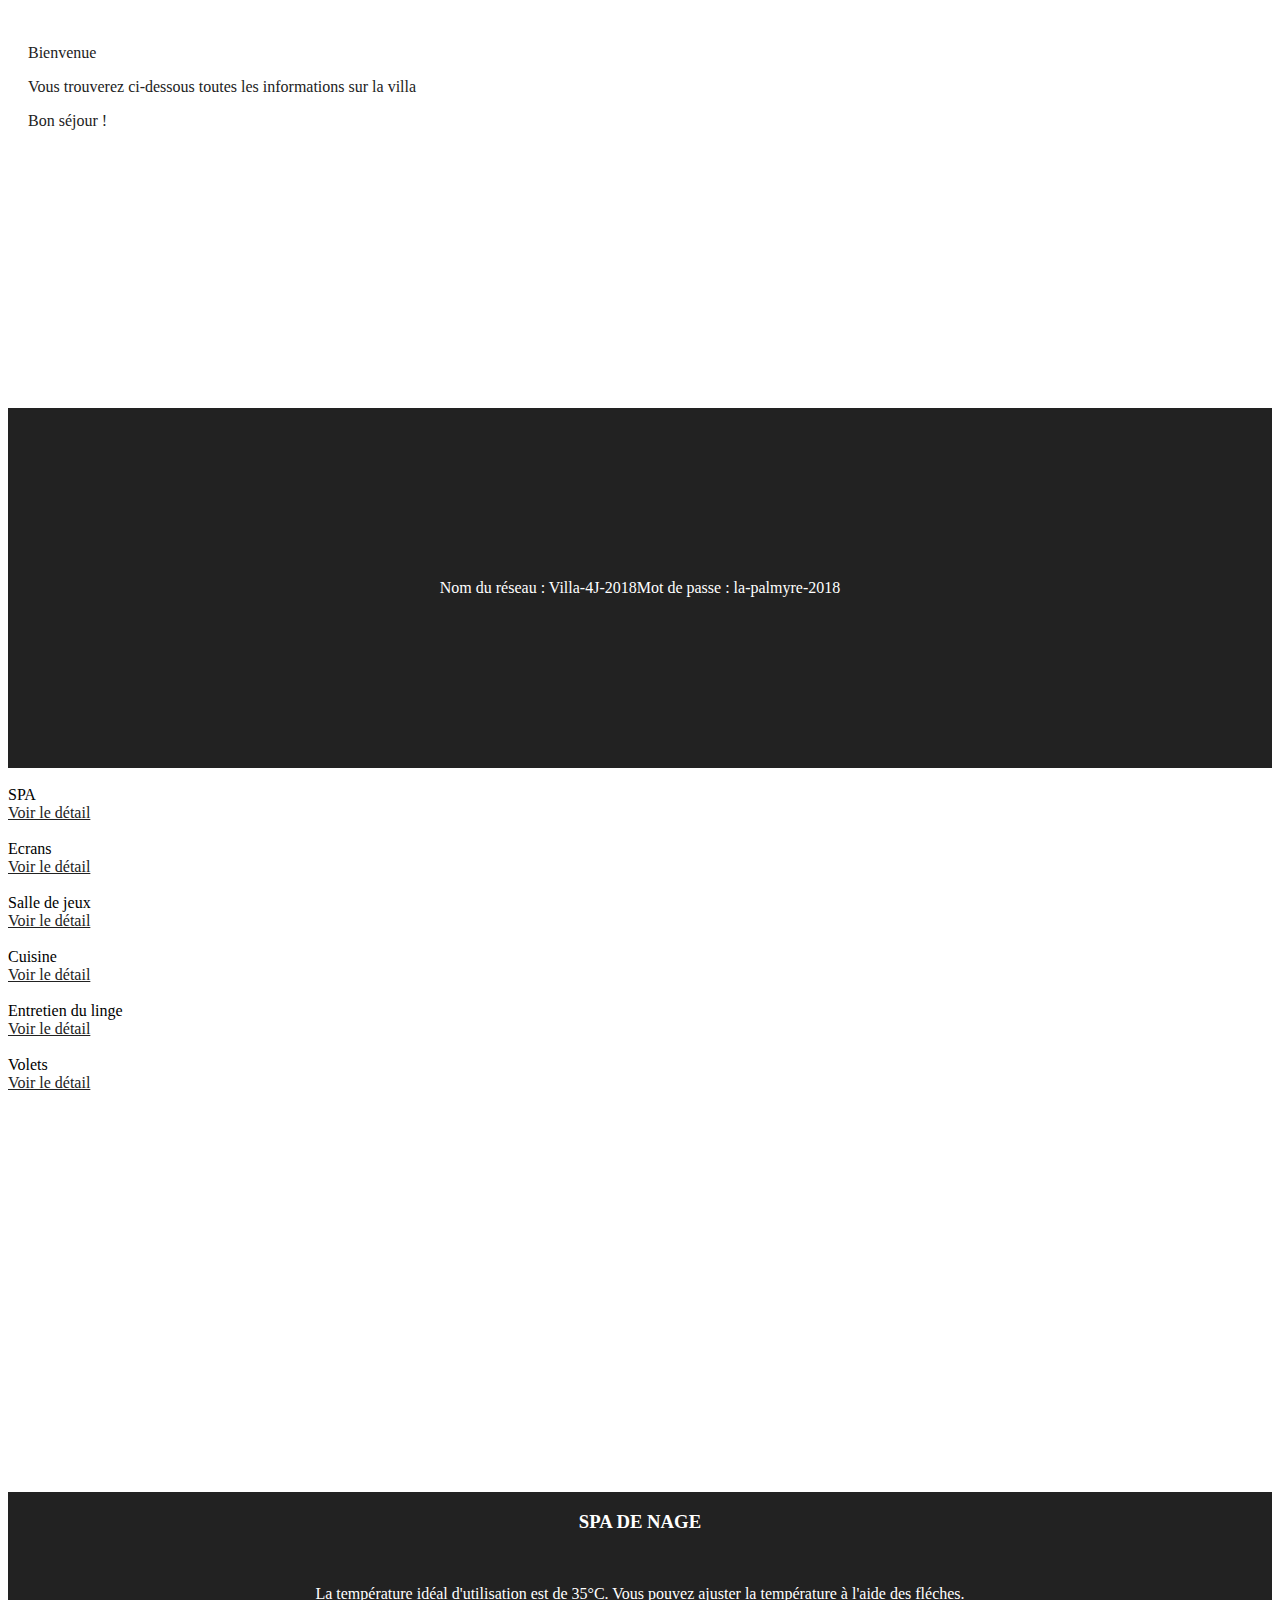
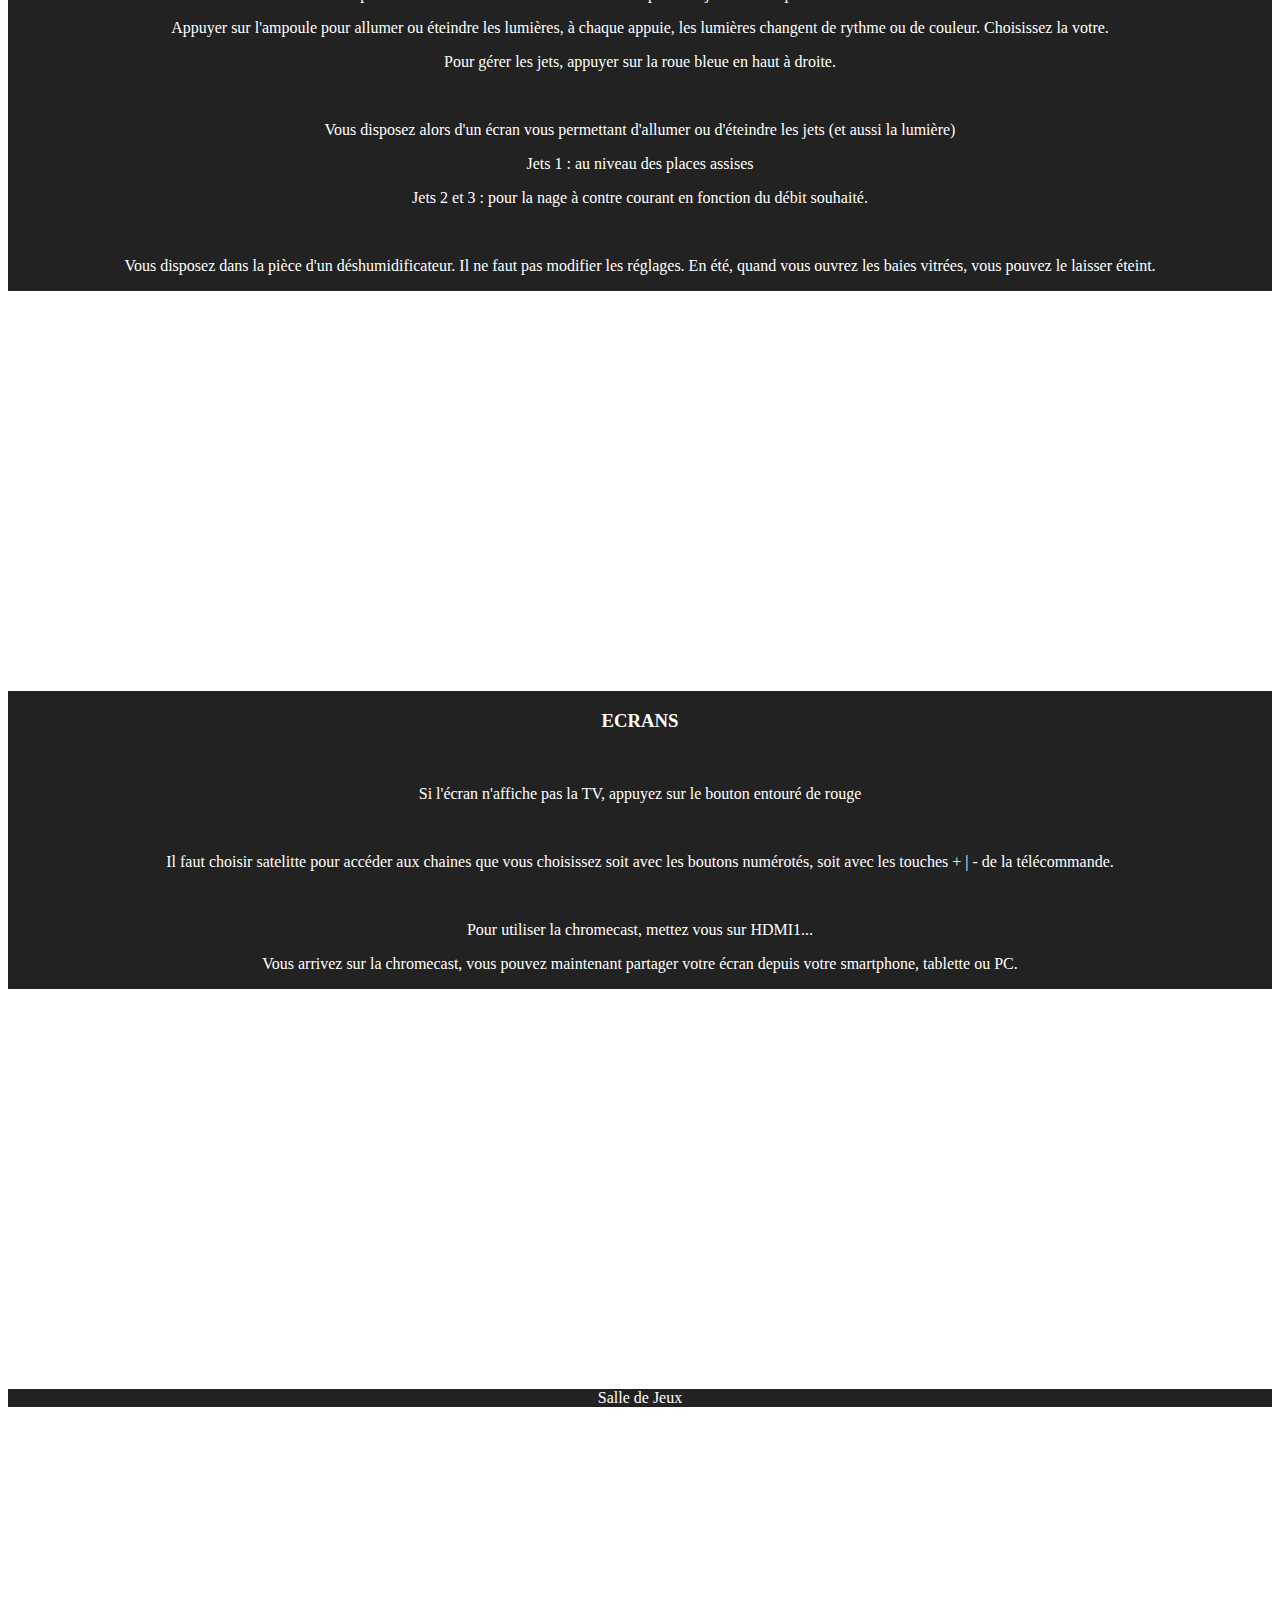
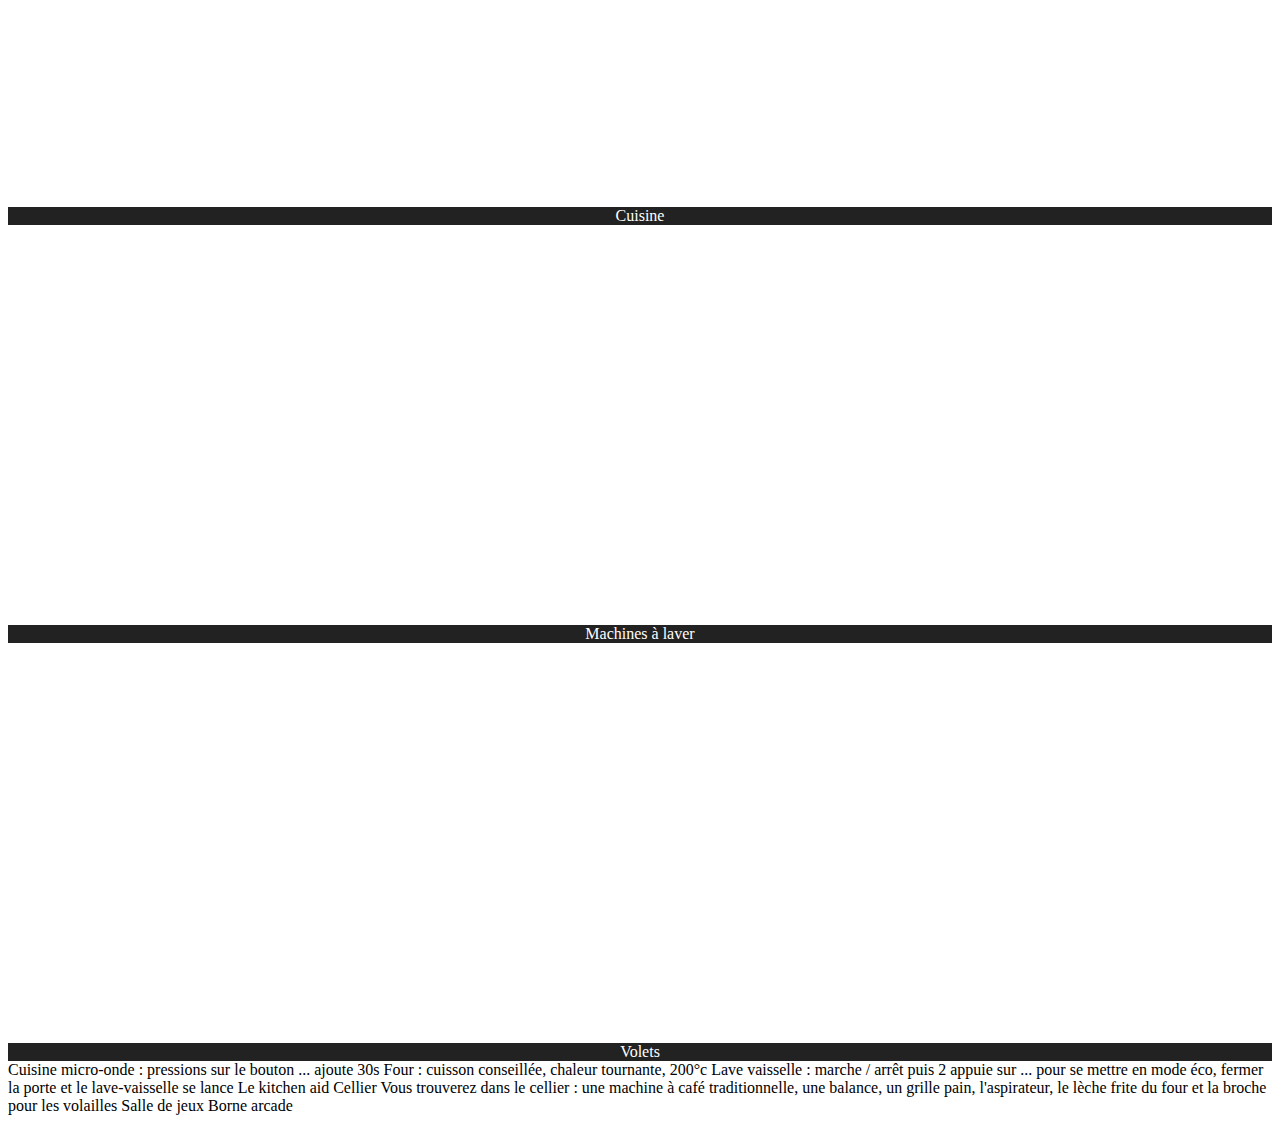
==== commit dcdffa19: "add some icons" ====
--- a/notice.html
+++ b/notice.html
@@ -26,23 +26,23 @@
   height="0" width="0" style="display:none;visibility:hidden"></iframe></noscript>
   <!-- End Google Tag Manager (noscript) -->
 
-  <div class="wrapper-bg-white d-flex justify-content-center">
-    <div class="i-title text-center">
-      <i class="fas fa-sun"></i>
-    </div>
-    <div>
-      <p class="text-center">Bienvenue</p>
-      <p class="text-center">Vous trouverez ci-dessous toutes les informations sur la villa</p>
-      <p class="text-center">Bon séjour !</p>
-    </div>
-  </div>
-  <div class="wrapper wrapper-height d-flex flex-column justify-content-around">
-    <i class="fas fa-wifi"></i>
-    <p>Nom du réseau : Villa-4J-2018</p>
-    <p>Mot de passe : la-palmyre-2018</p>
-  </div>
-
   <div class="container">
+    <div class="wrapper-bg-white d-flex justify-content-center">
+      <div class="i-title text-center">
+        <i class="fas fa-sun"></i>
+      </div>
+      <div>
+        <p class="text-center">Bienvenue</p>
+        <p class="text-center">Vous trouverez ci-dessous toutes les informations sur la villa</p>
+        <p class="text-center">Bon séjour !</p>
+      </div>
+    </div>
+    <div class="wrapper wrapper-height d-flex flex-column justify-content-around">
+      <i class="fas fa-wifi"></i>
+      <p>Nom du réseau : Villa-4J-2018</p>
+      <p>Mot de passe : la-palmyre-2018</p>
+    </div>
+
     <div class="row">
       <div class="col-sm-12 col-md-6 col-lg-3">
           <div class="card my-3 shadow-lg"><img src="http://res.cloudinary.com/dmbf8fog4/image/upload/c_scale,w_600/v1524171006/IMG_3764_b7kdpb.jpg" alt="" class="card-img-top">
@@ -123,9 +123,13 @@
         </div>
       </div>
     </div>
-  </div>
-  <div class="container">
-    <div class="wrapper wrapper-heigt" id="spa">
+    <div class="wrapper-bg-white wrapper-height">
+      <div class="i-title text-center">
+        <i class="fas fa-tint"></i>
+        <i class="fas fa-swimmer"></i>
+      </div>
+    </div>
+    <div class="wrapper" id="spa">
       <div class="row">
         <div class="col-sm-12 ">
           <h3>SPA DE NAGE</h3>
@@ -178,11 +182,14 @@
               </div>
             </div>
           </div>
-        </div>
-      </div>
-    </div>
-    <div class="wrapper-bg-white wrapper-heigt"></div>
-        <div class="wrapper wrapper-heigt" id="screens">
+      </div>
+    </div>
+    <div class="wrapper-bg-white wrapper-height">
+      <div class="i-title text-center">
+        <i class="fas fa-tv"></i>
+      </div>
+    </div>
+        <div class="wrapper" id="screens">
       <div class="row">
         <div class="col-sm-12 ">
           <h3>ECRANS</h3>
@@ -228,10 +235,36 @@
           </div>
       </div>
     </div>
-    <div class="wrapper wrapper-heigt" id="play-room">Salle de Jeux</div>
-    <div class="wrapper-bg-white wrapper-heigt" id="kitchen">Cuisine</div>
-    <div class="wrapper wrapper-heigt" id="washing-machines">Machines à laver</div>
-    <div class="wrapper-bg-white wrapper-heigt" id="closing-doors">Volets</div>
+    <div class="wrapper-bg-white wrapper-height">
+      <div class="i-title text-center">
+        <i class="fab fa-playstation"></i>
+      </div>
+    </div>
+    <div class="wrapper" id="play-room">Salle de Jeux</div>
+    <div class="wrapper-bg-white wrapper-height">
+      <div class="i-title text-center">
+        <i class="fas fa-utensils"></i>
+      </div>
+    </div>
+    <div class="wrapper" id="kitchen">
+      Cuisine
+    </div>
+    <div class="wrapper-bg-white wrapper-height">
+      <div class="i-title text-center">
+        <i class="fas fa-tint"></i>
+      </div>
+    </div>
+    <div class="wrapper " id="washing-machines">
+      Machines à laver
+    </div>
+    <div class="wrapper-bg-white wrapper-height">
+      <div class="i-title text-center">
+        <i class="fas fa-door-open"></i>
+      </div>
+    </div>
+    <div class="wrapper" id="closing-doors">
+      Volets
+    </div>
   </div>
 </div>
 
--- a/my_style.css
+++ b/my_style.css
@@ -106,6 +106,8 @@
 
 .wrapper-height {
   height: var(--wrapper-bg-white-height);
+  display: flex;
+  justify-content: center;
 }
 
 .wrapper-bg-white {
